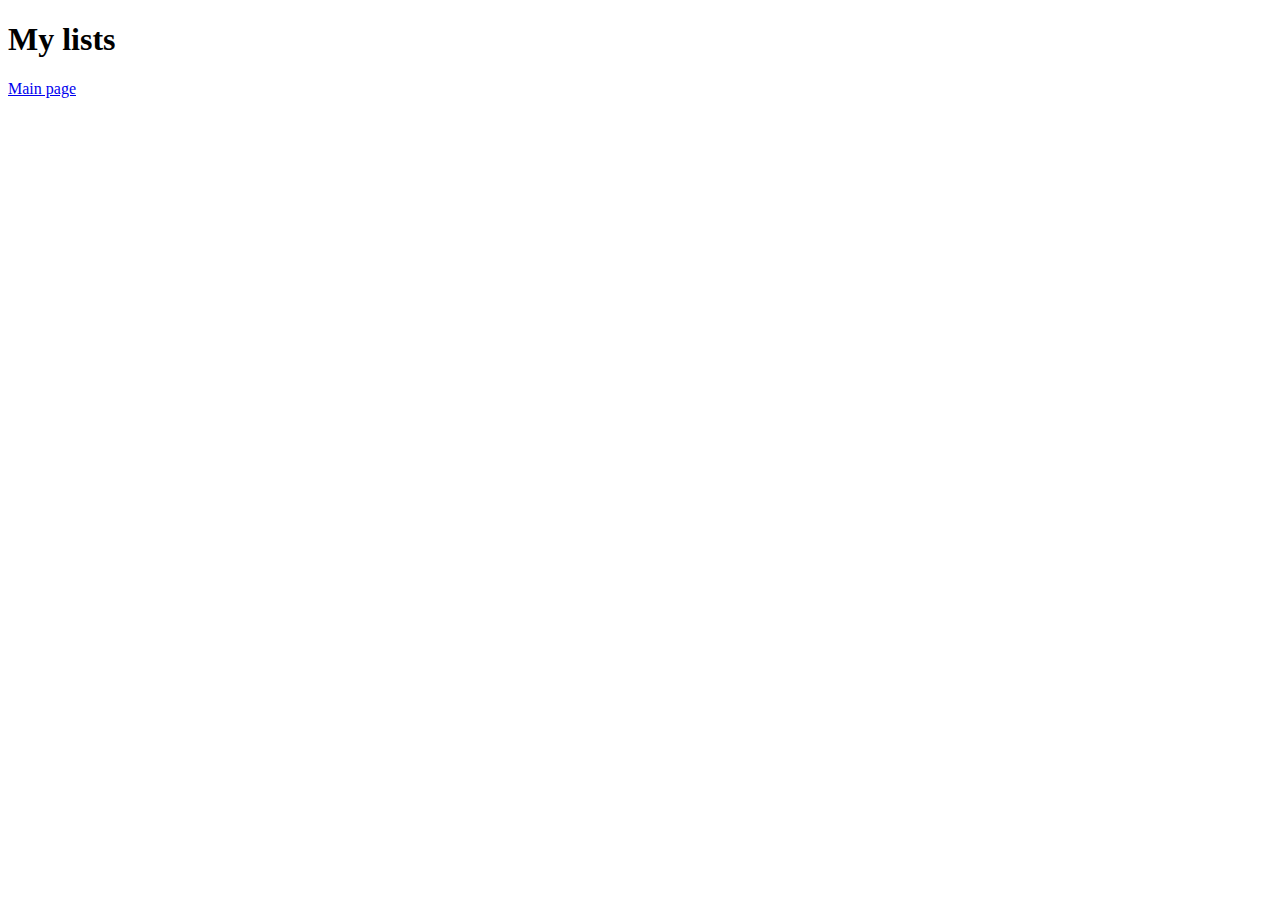
==== HW6.html @ 2dac9a79 "Initial commit to HTML branch" ====
<!DOCTYPE html>
<html lang="en">
<head>
    <meta charset="UTF-8">
    <meta http-equiv="X-UA-Compatible" content="IE=edge">
    <meta name="viewport" content="width=device-width, initial-scale=1.0">
    <title>Noah's Lists</title>
</head>
<body>
    <header><h1>My lists</h1></header>
    <a href = "index.html"> Main page</a>
</body>
</html>
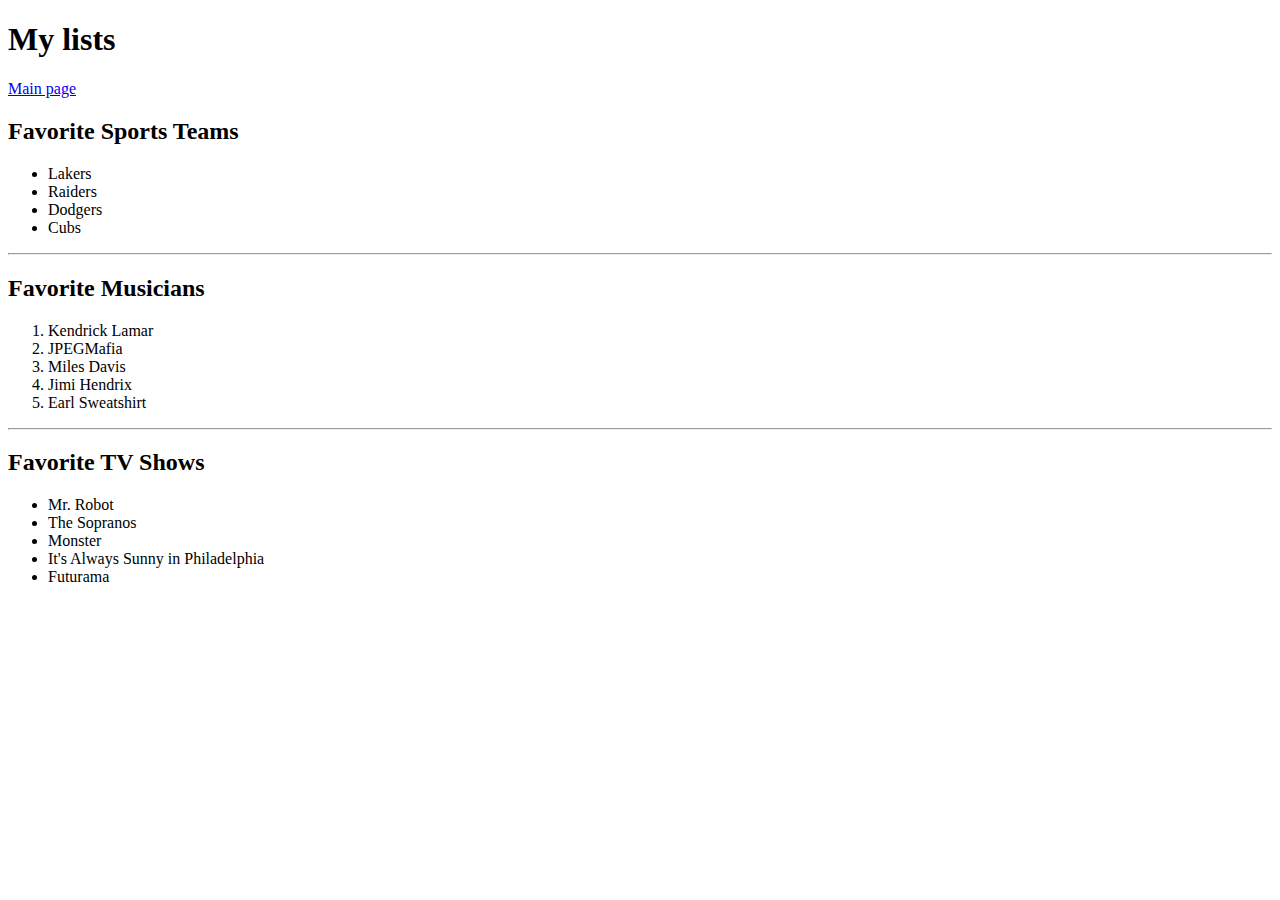
==== commit 2a989027: "Added content to files" ====
--- a/HW6.html
+++ b/HW6.html
@@ -9,5 +9,44 @@
 <body>
     <header><h1>My lists</h1></header>
     <a href = "index.html"> Main page</a>
+    <main>
+        <section>
+            <h2> Favorite Sports Teams</h2>
+            <article>
+                <ul>
+                    <li> Lakers</li>
+                    <li> Raiders</li>
+                    <li> Dodgers</li>
+                    <li> Cubs</li>
+                </ul>
+            </article>
+        </section>
+        <hr>
+        <section>
+            <h2> Favorite Musicians</h2>
+            <article>
+                <ol>
+                    <li> Kendrick Lamar</li>
+                    <li> JPEGMafia</li>
+                    <li> Miles Davis</li>
+                    <li> Jimi Hendrix</li>
+                    <li> Earl Sweatshirt</li>
+                </ol>
+            </article>
+        </section>
+        <hr>
+        <section>
+            <h2> Favorite TV Shows</h2>
+            <article>
+                <ul>
+                    <li> Mr. Robot</li>
+                    <li> The Sopranos</li>
+                    <li> Monster</li>
+                    <li> It's Always Sunny in Philadelphia</li>
+                    <li> Futurama</li>
+                </ul>
+            </article>
+        </section>
+    </main>
 </body>
 </html>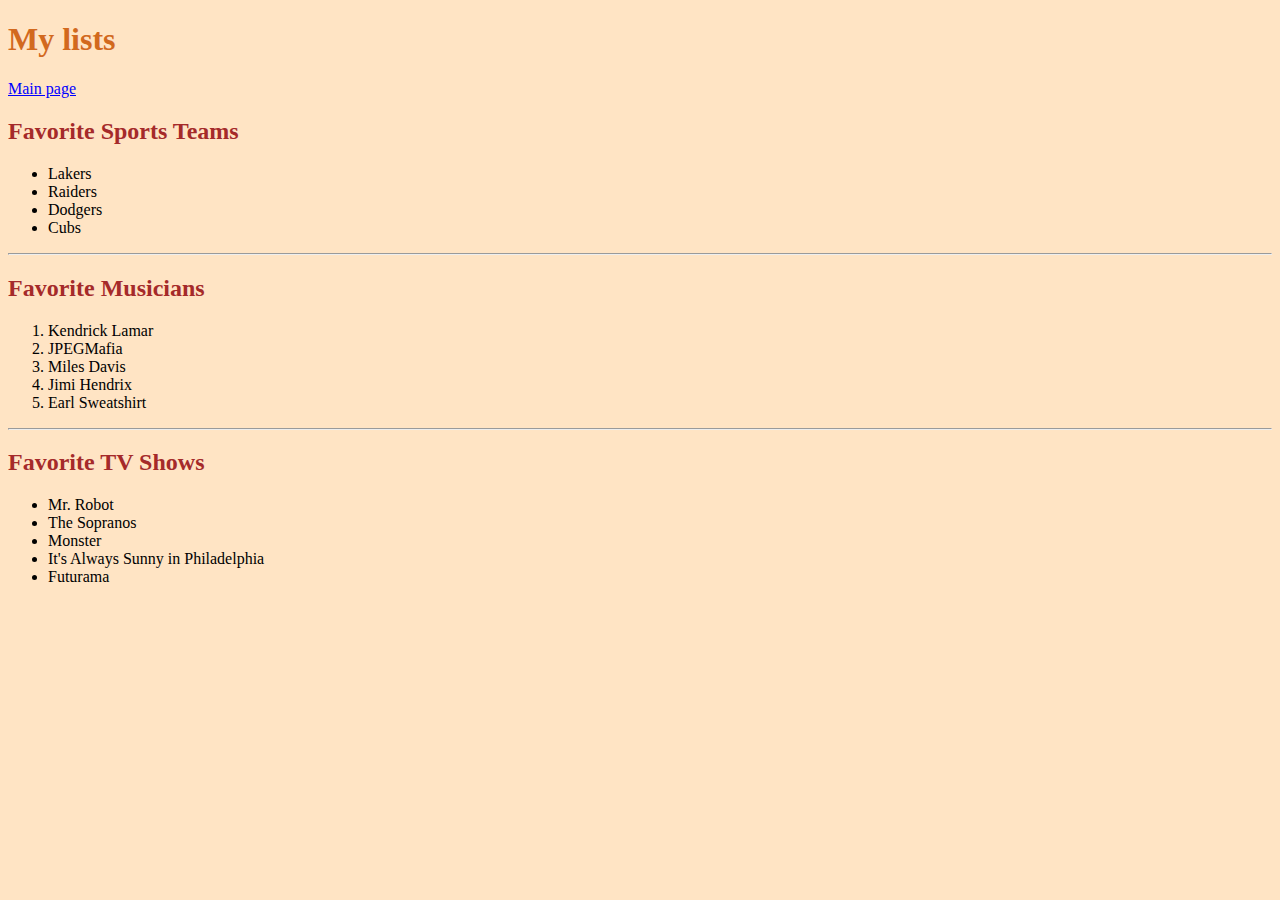
==== commit fe716189: "Finalized CSS Stylesheet" ====
--- a/HW6.html
+++ b/HW6.html
@@ -4,6 +4,7 @@
     <meta charset="UTF-8">
     <meta http-equiv="X-UA-Compatible" content="IE=edge">
     <meta name="viewport" content="width=device-width, initial-scale=1.0">
+    <link rel="stylesheet" href="./CSS/stylesheet.css"/>
     <title>Noah's Lists</title>
 </head>
 <body>
--- a/CSS/stylesheet.css
+++ b/CSS/stylesheet.css
@@ -0,0 +1,48 @@
+body {
+    background-color: bisque;
+}
+
+.school {
+    color: goldenrod;
+    font-weight: bold;
+}
+
+table {
+    border: 1px darkslateblue solid;
+}
+
+td {
+    border: 1px darkslateblue solid;
+}
+
+img {
+    margin: 3%;
+}
+
+h1 {
+    color: chocolate;
+    font-family: Georgia, 'Times New Roman', Times, serif;
+    font-weight: bolder;
+}
+
+h2 {
+    color: brown;
+    font-family: Georgia, 'Times New Roman', Times, serif;
+}
+
+p {
+    color: dimgrey;
+    font-family: Verdana, Geneva, Tahoma, sans-serif;
+}
+
+a:link {
+    color: blue;
+}
+
+a:visited {
+    color: blueviolet;
+}
+
+a:hover {
+    color: aquamarine;
+}
